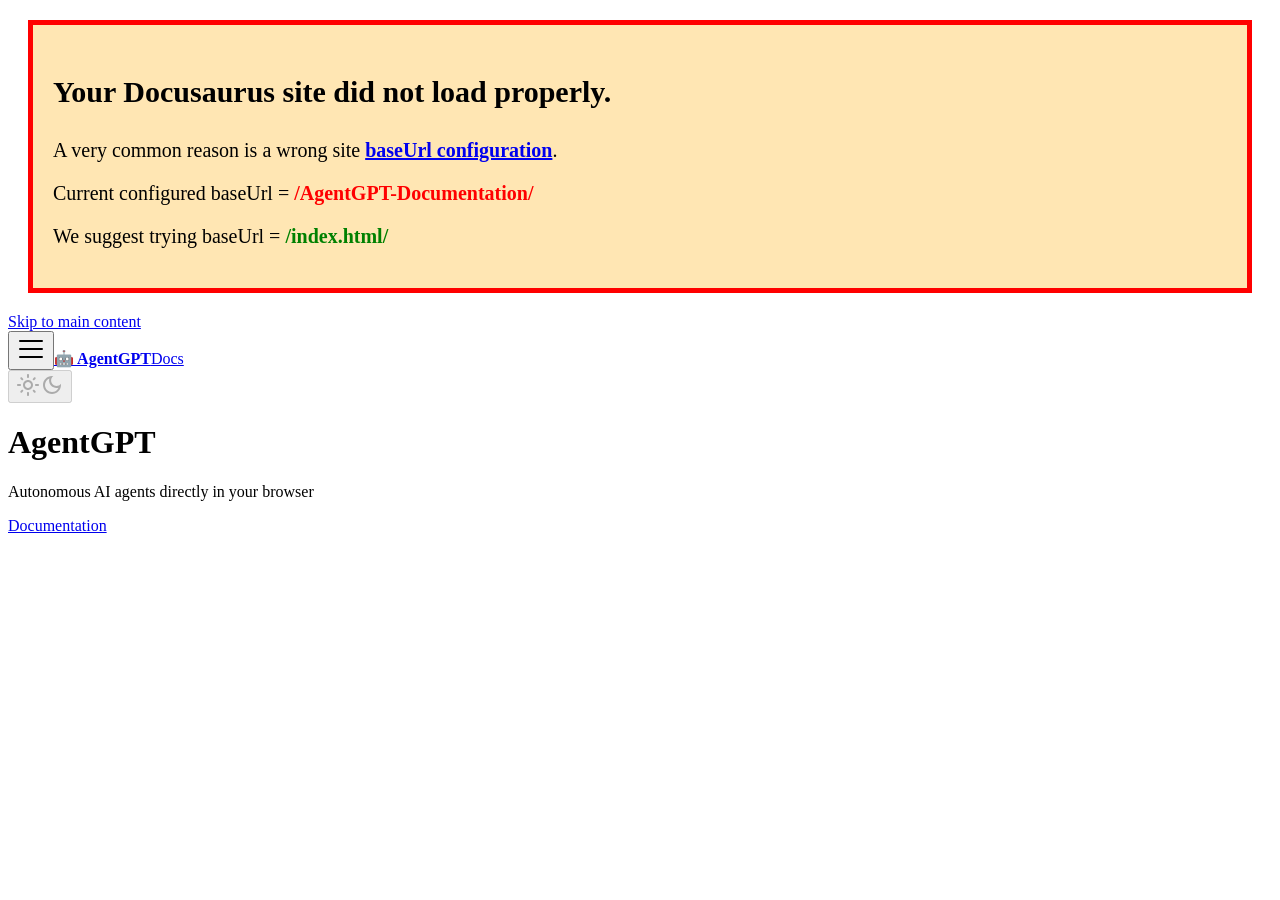
==== index.html @ 6d59c921 "update gh pages" ====
<!doctype html>
<html lang="en" dir="ltr" class="plugin-pages plugin-id-default">
<head>
<meta charset="UTF-8">
<meta name="generator" content="Docusaurus v2.4.0">
<title data-rh="true">Hello from AgentGPT | AgentGPT</title><meta data-rh="true" name="viewport" content="width=device-width,initial-scale=1"><meta data-rh="true" name="twitter:card" content="summary_large_image"><meta data-rh="true" property="og:image" content="https://your-docusaurus-test-site.com/AgentGPT-Documentation/img/docusaurus-social-card.jpg"><meta data-rh="true" name="twitter:image" content="https://your-docusaurus-test-site.com/AgentGPT-Documentation/img/docusaurus-social-card.jpg"><meta data-rh="true" property="og:url" content="https://your-docusaurus-test-site.com/AgentGPT-Documentation/"><meta data-rh="true" name="docusaurus_locale" content="en"><meta data-rh="true" name="docusaurus_tag" content="default"><meta data-rh="true" name="docsearch:language" content="en"><meta data-rh="true" name="docsearch:docusaurus_tag" content="default"><meta data-rh="true" property="og:title" content="Hello from AgentGPT | AgentGPT"><meta data-rh="true" name="description" content="Description will go into a meta tag in &lt;head /&gt;"><meta data-rh="true" property="og:description" content="Description will go into a meta tag in &lt;head /&gt;"><link data-rh="true" rel="icon" href="/AgentGPT-Documentation/img/favicon.ico"><link data-rh="true" rel="canonical" href="https://your-docusaurus-test-site.com/AgentGPT-Documentation/"><link data-rh="true" rel="alternate" href="https://your-docusaurus-test-site.com/AgentGPT-Documentation/" hreflang="en"><link data-rh="true" rel="alternate" href="https://your-docusaurus-test-site.com/AgentGPT-Documentation/" hreflang="x-default"><script data-rh="true">function maybeInsertBanner(){window.__DOCUSAURUS_INSERT_BASEURL_BANNER&&insertBanner()}function insertBanner(){var n=document.getElementById("docusaurus-base-url-issue-banner-container");if(n){n.innerHTML='\n<div id="docusaurus-base-url-issue-banner" style="border: thick solid red; background-color: rgb(255, 230, 179); margin: 20px; padding: 20px; font-size: 20px;">\n   <p style="font-weight: bold; font-size: 30px;">Your Docusaurus site did not load properly.</p>\n   <p>A very common reason is a wrong site <a href="https://docusaurus.io/docs/docusaurus.config.js/#baseUrl" style="font-weight: bold;">baseUrl configuration</a>.</p>\n   <p>Current configured baseUrl = <span style="font-weight: bold; color: red;">/AgentGPT-Documentation/</span> </p>\n   <p>We suggest trying baseUrl = <span id="docusaurus-base-url-issue-banner-suggestion-container" style="font-weight: bold; color: green;"></span></p>\n</div>\n';var e=document.getElementById("docusaurus-base-url-issue-banner-suggestion-container"),s=window.location.pathname,o="/"===s.substr(-1)?s:s+"/";e.innerHTML=o}}window.__DOCUSAURUS_INSERT_BASEURL_BANNER=!0,document.addEventListener("DOMContentLoaded",maybeInsertBanner)</script><link rel="stylesheet" href="/AgentGPT-Documentation/assets/css/styles.31ce480a.css">
<link rel="preload" href="/AgentGPT-Documentation/assets/js/runtime~main.4b435d16.js" as="script">
<link rel="preload" href="/AgentGPT-Documentation/assets/js/main.b98a38b8.js" as="script">
</head>
<body class="navigation-with-keyboard">
<script>!function(){function t(t){document.documentElement.setAttribute("data-theme",t)}var e=function(){var t=null;try{t=new URLSearchParams(window.location.search).get("docusaurus-theme")}catch(t){}return t}()||function(){var t=null;try{t=localStorage.getItem("theme")}catch(t){}return t}();t(null!==e?e:"dark")}()</script><div id="__docusaurus">
<div id="docusaurus-base-url-issue-banner-container"></div><div role="region" aria-label="Skip to main content"><a class="skipToContent_fXgn" href="#docusaurus_skipToContent_fallback">Skip to main content</a></div><nav aria-label="Main" class="navbar navbar--fixed-top"><div class="navbar__inner"><div class="navbar__items"><button aria-label="Toggle navigation bar" aria-expanded="false" class="navbar__toggle clean-btn" type="button"><svg width="30" height="30" viewBox="0 0 30 30" aria-hidden="true"><path stroke="currentColor" stroke-linecap="round" stroke-miterlimit="10" stroke-width="2" d="M4 7h22M4 15h22M4 23h22"></path></svg></button><a class="navbar__brand" href="/AgentGPT-Documentation/"><b class="navbar__title text--truncate">🤖 AgentGPT</b></a><a class="navbar__item navbar__link" href="/AgentGPT-Documentation/docs/intro">Docs</a></div><div class="navbar__items navbar__items--right"><a href="https://github.com/reworkd/AgentGPT" target="_blank" rel="noopener noreferrer" class="navbar__item navbar__link header-github-link" aria-label="GitHub repository"></a><div class="toggle_vylO colorModeToggle_DEke"><button class="clean-btn toggleButton_gllP toggleButtonDisabled_aARS" type="button" disabled="" title="Switch between dark and light mode (currently dark mode)" aria-label="Switch between dark and light mode (currently dark mode)" aria-live="polite"><svg viewBox="0 0 24 24" width="24" height="24" class="lightToggleIcon_pyhR"><path fill="currentColor" d="M12,9c1.65,0,3,1.35,3,3s-1.35,3-3,3s-3-1.35-3-3S10.35,9,12,9 M12,7c-2.76,0-5,2.24-5,5s2.24,5,5,5s5-2.24,5-5 S14.76,7,12,7L12,7z M2,13l2,0c0.55,0,1-0.45,1-1s-0.45-1-1-1l-2,0c-0.55,0-1,0.45-1,1S1.45,13,2,13z M20,13l2,0c0.55,0,1-0.45,1-1 s-0.45-1-1-1l-2,0c-0.55,0-1,0.45-1,1S19.45,13,20,13z M11,2v2c0,0.55,0.45,1,1,1s1-0.45,1-1V2c0-0.55-0.45-1-1-1S11,1.45,11,2z M11,20v2c0,0.55,0.45,1,1,1s1-0.45,1-1v-2c0-0.55-0.45-1-1-1C11.45,19,11,19.45,11,20z M5.99,4.58c-0.39-0.39-1.03-0.39-1.41,0 c-0.39,0.39-0.39,1.03,0,1.41l1.06,1.06c0.39,0.39,1.03,0.39,1.41,0s0.39-1.03,0-1.41L5.99,4.58z M18.36,16.95 c-0.39-0.39-1.03-0.39-1.41,0c-0.39,0.39-0.39,1.03,0,1.41l1.06,1.06c0.39,0.39,1.03,0.39,1.41,0c0.39-0.39,0.39-1.03,0-1.41 L18.36,16.95z M19.42,5.99c0.39-0.39,0.39-1.03,0-1.41c-0.39-0.39-1.03-0.39-1.41,0l-1.06,1.06c-0.39,0.39-0.39,1.03,0,1.41 s1.03,0.39,1.41,0L19.42,5.99z M7.05,18.36c0.39-0.39,0.39-1.03,0-1.41c-0.39-0.39-1.03-0.39-1.41,0l-1.06,1.06 c-0.39,0.39-0.39,1.03,0,1.41s1.03,0.39,1.41,0L7.05,18.36z"></path></svg><svg viewBox="0 0 24 24" width="24" height="24" class="darkToggleIcon_wfgR"><path fill="currentColor" d="M9.37,5.51C9.19,6.15,9.1,6.82,9.1,7.5c0,4.08,3.32,7.4,7.4,7.4c0.68,0,1.35-0.09,1.99-0.27C17.45,17.19,14.93,19,12,19 c-3.86,0-7-3.14-7-7C5,9.07,6.81,6.55,9.37,5.51z M12,3c-4.97,0-9,4.03-9,9s4.03,9,9,9s9-4.03,9-9c0-0.46-0.04-0.92-0.1-1.36 c-0.98,1.37-2.58,2.26-4.4,2.26c-2.98,0-5.4-2.42-5.4-5.4c0-1.81,0.89-3.42,2.26-4.4C12.92,3.04,12.46,3,12,3L12,3z"></path></svg></button></div><div class="searchBox_ZlJk"></div></div></div><div role="presentation" class="navbar-sidebar__backdrop"></div></nav><div id="docusaurus_skipToContent_fallback" class="main-wrapper mainWrapper_z2l0"><header class="hero hero--primary heroBanner_qdFl"><div class="container"><h1 class="hero__title">AgentGPT</h1><p class="hero__subtitle">Autonomous AI agents directly in your browser</p><div class="buttons_AeoN"><a class="button button--secondary button--lg" href="/AgentGPT-Documentation/docs/intro">Documentation</a></div></div></header></div></div>
<script src="/AgentGPT-Documentation/assets/js/runtime~main.4b435d16.js"></script>
<script src="/AgentGPT-Documentation/assets/js/main.b98a38b8.js"></script>
</body>
</html>
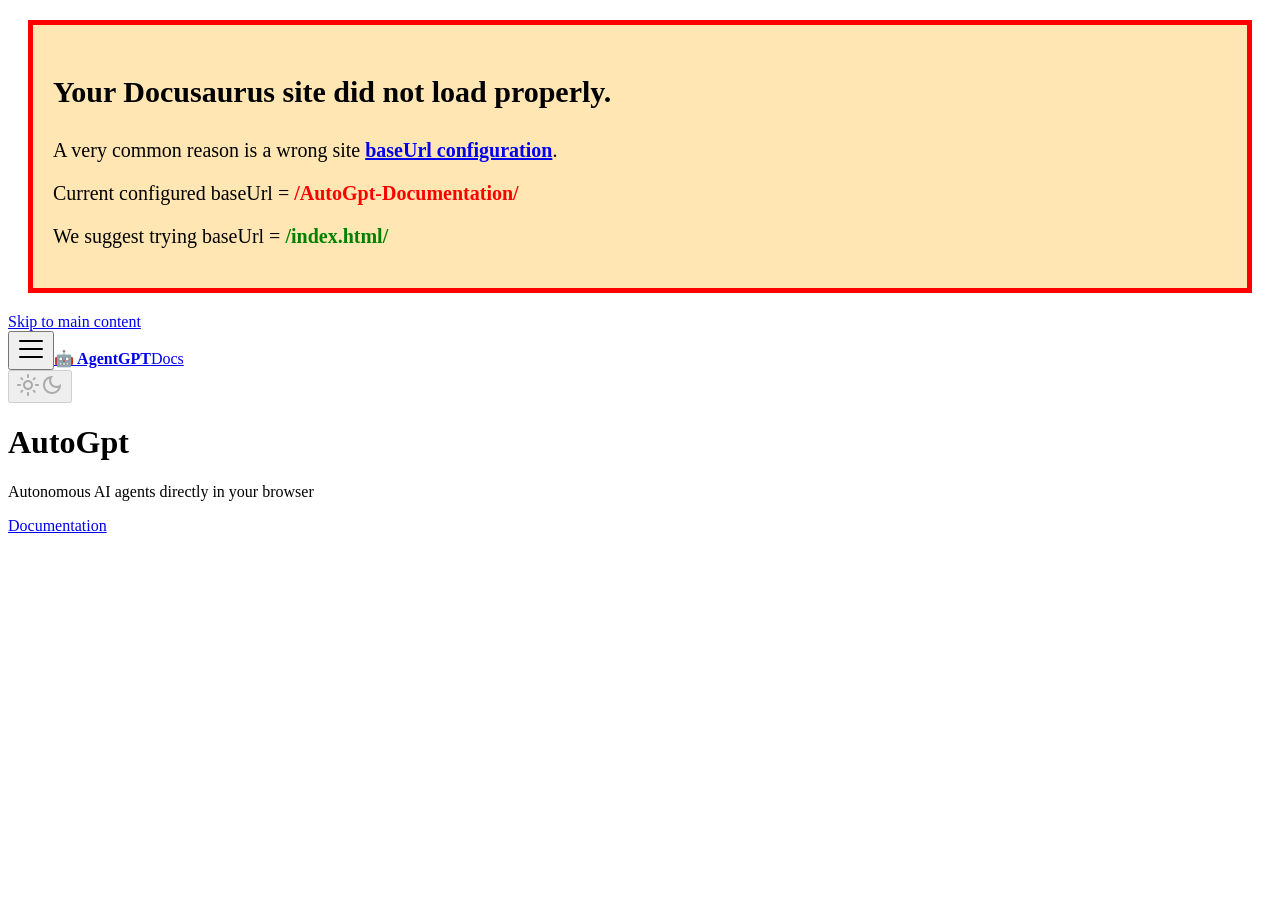
==== commit a760fb4b: "update new build" ====
--- a/index.html
+++ b/index.html
@@ -3,14 +3,14 @@
 <head>
 <meta charset="UTF-8">
 <meta name="generator" content="Docusaurus v2.4.0">
-<title data-rh="true">Hello from AgentGPT | AgentGPT</title><meta data-rh="true" name="viewport" content="width=device-width,initial-scale=1"><meta data-rh="true" name="twitter:card" content="summary_large_image"><meta data-rh="true" property="og:image" content="https://your-docusaurus-test-site.com/AgentGPT-Documentation/img/docusaurus-social-card.jpg"><meta data-rh="true" name="twitter:image" content="https://your-docusaurus-test-site.com/AgentGPT-Documentation/img/docusaurus-social-card.jpg"><meta data-rh="true" property="og:url" content="https://your-docusaurus-test-site.com/AgentGPT-Documentation/"><meta data-rh="true" name="docusaurus_locale" content="en"><meta data-rh="true" name="docusaurus_tag" content="default"><meta data-rh="true" name="docsearch:language" content="en"><meta data-rh="true" name="docsearch:docusaurus_tag" content="default"><meta data-rh="true" property="og:title" content="Hello from AgentGPT | AgentGPT"><meta data-rh="true" name="description" content="Description will go into a meta tag in &lt;head /&gt;"><meta data-rh="true" property="og:description" content="Description will go into a meta tag in &lt;head /&gt;"><link data-rh="true" rel="icon" href="/AgentGPT-Documentation/img/favicon.ico"><link data-rh="true" rel="canonical" href="https://your-docusaurus-test-site.com/AgentGPT-Documentation/"><link data-rh="true" rel="alternate" href="https://your-docusaurus-test-site.com/AgentGPT-Documentation/" hreflang="en"><link data-rh="true" rel="alternate" href="https://your-docusaurus-test-site.com/AgentGPT-Documentation/" hreflang="x-default"><script data-rh="true">function maybeInsertBanner(){window.__DOCUSAURUS_INSERT_BASEURL_BANNER&&insertBanner()}function insertBanner(){var n=document.getElementById("docusaurus-base-url-issue-banner-container");if(n){n.innerHTML='\n<div id="docusaurus-base-url-issue-banner" style="border: thick solid red; background-color: rgb(255, 230, 179); margin: 20px; padding: 20px; font-size: 20px;">\n   <p style="font-weight: bold; font-size: 30px;">Your Docusaurus site did not load properly.</p>\n   <p>A very common reason is a wrong site <a href="https://docusaurus.io/docs/docusaurus.config.js/#baseUrl" style="font-weight: bold;">baseUrl configuration</a>.</p>\n   <p>Current configured baseUrl = <span style="font-weight: bold; color: red;">/AgentGPT-Documentation/</span> </p>\n   <p>We suggest trying baseUrl = <span id="docusaurus-base-url-issue-banner-suggestion-container" style="font-weight: bold; color: green;"></span></p>\n</div>\n';var e=document.getElementById("docusaurus-base-url-issue-banner-suggestion-container"),s=window.location.pathname,o="/"===s.substr(-1)?s:s+"/";e.innerHTML=o}}window.__DOCUSAURUS_INSERT_BASEURL_BANNER=!0,document.addEventListener("DOMContentLoaded",maybeInsertBanner)</script><link rel="stylesheet" href="/AgentGPT-Documentation/assets/css/styles.31ce480a.css">
-<link rel="preload" href="/AgentGPT-Documentation/assets/js/runtime~main.4b435d16.js" as="script">
-<link rel="preload" href="/AgentGPT-Documentation/assets/js/main.b98a38b8.js" as="script">
+<title data-rh="true">Hello from AutoGpt | AutoGpt</title><meta data-rh="true" name="viewport" content="width=device-width,initial-scale=1"><meta data-rh="true" name="twitter:card" content="summary_large_image"><meta data-rh="true" property="og:image" content="https://your-docusaurus-test-site.com/AutoGpt-Documentation/img/docusaurus-social-card.jpg"><meta data-rh="true" name="twitter:image" content="https://your-docusaurus-test-site.com/AutoGpt-Documentation/img/docusaurus-social-card.jpg"><meta data-rh="true" property="og:url" content="https://your-docusaurus-test-site.com/AutoGpt-Documentation/"><meta data-rh="true" name="docusaurus_locale" content="en"><meta data-rh="true" name="docusaurus_tag" content="default"><meta data-rh="true" name="docsearch:language" content="en"><meta data-rh="true" name="docsearch:docusaurus_tag" content="default"><meta data-rh="true" property="og:title" content="Hello from AutoGpt | AutoGpt"><meta data-rh="true" name="description" content="Description will go into a meta tag in &lt;head /&gt;"><meta data-rh="true" property="og:description" content="Description will go into a meta tag in &lt;head /&gt;"><link data-rh="true" rel="icon" href="/AutoGpt-Documentation/img/favicon.ico"><link data-rh="true" rel="canonical" href="https://your-docusaurus-test-site.com/AutoGpt-Documentation/"><link data-rh="true" rel="alternate" href="https://your-docusaurus-test-site.com/AutoGpt-Documentation/" hreflang="en"><link data-rh="true" rel="alternate" href="https://your-docusaurus-test-site.com/AutoGpt-Documentation/" hreflang="x-default"><script data-rh="true">function maybeInsertBanner(){window.__DOCUSAURUS_INSERT_BASEURL_BANNER&&insertBanner()}function insertBanner(){var n=document.getElementById("docusaurus-base-url-issue-banner-container");if(n){n.innerHTML='\n<div id="docusaurus-base-url-issue-banner" style="border: thick solid red; background-color: rgb(255, 230, 179); margin: 20px; padding: 20px; font-size: 20px;">\n   <p style="font-weight: bold; font-size: 30px;">Your Docusaurus site did not load properly.</p>\n   <p>A very common reason is a wrong site <a href="https://docusaurus.io/docs/docusaurus.config.js/#baseUrl" style="font-weight: bold;">baseUrl configuration</a>.</p>\n   <p>Current configured baseUrl = <span style="font-weight: bold; color: red;">/AutoGpt-Documentation/</span> </p>\n   <p>We suggest trying baseUrl = <span id="docusaurus-base-url-issue-banner-suggestion-container" style="font-weight: bold; color: green;"></span></p>\n</div>\n';var e=document.getElementById("docusaurus-base-url-issue-banner-suggestion-container"),s=window.location.pathname,o="/"===s.substr(-1)?s:s+"/";e.innerHTML=o}}window.__DOCUSAURUS_INSERT_BASEURL_BANNER=!0,document.addEventListener("DOMContentLoaded",maybeInsertBanner)</script><link rel="stylesheet" href="/AutoGpt-Documentation/assets/css/styles.31ce480a.css">
+<link rel="preload" href="/AutoGpt-Documentation/assets/js/runtime~main.1c072b3c.js" as="script">
+<link rel="preload" href="/AutoGpt-Documentation/assets/js/main.272b8434.js" as="script">
 </head>
 <body class="navigation-with-keyboard">
 <script>!function(){function t(t){document.documentElement.setAttribute("data-theme",t)}var e=function(){var t=null;try{t=new URLSearchParams(window.location.search).get("docusaurus-theme")}catch(t){}return t}()||function(){var t=null;try{t=localStorage.getItem("theme")}catch(t){}return t}();t(null!==e?e:"dark")}()</script><div id="__docusaurus">
-<div id="docusaurus-base-url-issue-banner-container"></div><div role="region" aria-label="Skip to main content"><a class="skipToContent_fXgn" href="#docusaurus_skipToContent_fallback">Skip to main content</a></div><nav aria-label="Main" class="navbar navbar--fixed-top"><div class="navbar__inner"><div class="navbar__items"><button aria-label="Toggle navigation bar" aria-expanded="false" class="navbar__toggle clean-btn" type="button"><svg width="30" height="30" viewBox="0 0 30 30" aria-hidden="true"><path stroke="currentColor" stroke-linecap="round" stroke-miterlimit="10" stroke-width="2" d="M4 7h22M4 15h22M4 23h22"></path></svg></button><a class="navbar__brand" href="/AgentGPT-Documentation/"><b class="navbar__title text--truncate">🤖 AgentGPT</b></a><a class="navbar__item navbar__link" href="/AgentGPT-Documentation/docs/intro">Docs</a></div><div class="navbar__items navbar__items--right"><a href="https://github.com/reworkd/AgentGPT" target="_blank" rel="noopener noreferrer" class="navbar__item navbar__link header-github-link" aria-label="GitHub repository"></a><div class="toggle_vylO colorModeToggle_DEke"><button class="clean-btn toggleButton_gllP toggleButtonDisabled_aARS" type="button" disabled="" title="Switch between dark and light mode (currently dark mode)" aria-label="Switch between dark and light mode (currently dark mode)" aria-live="polite"><svg viewBox="0 0 24 24" width="24" height="24" class="lightToggleIcon_pyhR"><path fill="currentColor" d="M12,9c1.65,0,3,1.35,3,3s-1.35,3-3,3s-3-1.35-3-3S10.35,9,12,9 M12,7c-2.76,0-5,2.24-5,5s2.24,5,5,5s5-2.24,5-5 S14.76,7,12,7L12,7z M2,13l2,0c0.55,0,1-0.45,1-1s-0.45-1-1-1l-2,0c-0.55,0-1,0.45-1,1S1.45,13,2,13z M20,13l2,0c0.55,0,1-0.45,1-1 s-0.45-1-1-1l-2,0c-0.55,0-1,0.45-1,1S19.45,13,20,13z M11,2v2c0,0.55,0.45,1,1,1s1-0.45,1-1V2c0-0.55-0.45-1-1-1S11,1.45,11,2z M11,20v2c0,0.55,0.45,1,1,1s1-0.45,1-1v-2c0-0.55-0.45-1-1-1C11.45,19,11,19.45,11,20z M5.99,4.58c-0.39-0.39-1.03-0.39-1.41,0 c-0.39,0.39-0.39,1.03,0,1.41l1.06,1.06c0.39,0.39,1.03,0.39,1.41,0s0.39-1.03,0-1.41L5.99,4.58z M18.36,16.95 c-0.39-0.39-1.03-0.39-1.41,0c-0.39,0.39-0.39,1.03,0,1.41l1.06,1.06c0.39,0.39,1.03,0.39,1.41,0c0.39-0.39,0.39-1.03,0-1.41 L18.36,16.95z M19.42,5.99c0.39-0.39,0.39-1.03,0-1.41c-0.39-0.39-1.03-0.39-1.41,0l-1.06,1.06c-0.39,0.39-0.39,1.03,0,1.41 s1.03,0.39,1.41,0L19.42,5.99z M7.05,18.36c0.39-0.39,0.39-1.03,0-1.41c-0.39-0.39-1.03-0.39-1.41,0l-1.06,1.06 c-0.39,0.39-0.39,1.03,0,1.41s1.03,0.39,1.41,0L7.05,18.36z"></path></svg><svg viewBox="0 0 24 24" width="24" height="24" class="darkToggleIcon_wfgR"><path fill="currentColor" d="M9.37,5.51C9.19,6.15,9.1,6.82,9.1,7.5c0,4.08,3.32,7.4,7.4,7.4c0.68,0,1.35-0.09,1.99-0.27C17.45,17.19,14.93,19,12,19 c-3.86,0-7-3.14-7-7C5,9.07,6.81,6.55,9.37,5.51z M12,3c-4.97,0-9,4.03-9,9s4.03,9,9,9s9-4.03,9-9c0-0.46-0.04-0.92-0.1-1.36 c-0.98,1.37-2.58,2.26-4.4,2.26c-2.98,0-5.4-2.42-5.4-5.4c0-1.81,0.89-3.42,2.26-4.4C12.92,3.04,12.46,3,12,3L12,3z"></path></svg></button></div><div class="searchBox_ZlJk"></div></div></div><div role="presentation" class="navbar-sidebar__backdrop"></div></nav><div id="docusaurus_skipToContent_fallback" class="main-wrapper mainWrapper_z2l0"><header class="hero hero--primary heroBanner_qdFl"><div class="container"><h1 class="hero__title">AgentGPT</h1><p class="hero__subtitle">Autonomous AI agents directly in your browser</p><div class="buttons_AeoN"><a class="button button--secondary button--lg" href="/AgentGPT-Documentation/docs/intro">Documentation</a></div></div></header></div></div>
-<script src="/AgentGPT-Documentation/assets/js/runtime~main.4b435d16.js"></script>
-<script src="/AgentGPT-Documentation/assets/js/main.b98a38b8.js"></script>
+<div id="docusaurus-base-url-issue-banner-container"></div><div role="region" aria-label="Skip to main content"><a class="skipToContent_fXgn" href="#docusaurus_skipToContent_fallback">Skip to main content</a></div><nav aria-label="Main" class="navbar navbar--fixed-top"><div class="navbar__inner"><div class="navbar__items"><button aria-label="Toggle navigation bar" aria-expanded="false" class="navbar__toggle clean-btn" type="button"><svg width="30" height="30" viewBox="0 0 30 30" aria-hidden="true"><path stroke="currentColor" stroke-linecap="round" stroke-miterlimit="10" stroke-width="2" d="M4 7h22M4 15h22M4 23h22"></path></svg></button><a class="navbar__brand" href="/AutoGpt-Documentation/"><b class="navbar__title text--truncate">🤖 AgentGPT</b></a><a class="navbar__item navbar__link" href="/AutoGpt-Documentation/docs/intro">Docs</a></div><div class="navbar__items navbar__items--right"><a href="https://github.com/FreeGptOrg" target="_blank" rel="noopener noreferrer" class="navbar__item navbar__link header-github-link" aria-label="GitHub repository"></a><div class="toggle_vylO colorModeToggle_DEke"><button class="clean-btn toggleButton_gllP toggleButtonDisabled_aARS" type="button" disabled="" title="Switch between dark and light mode (currently dark mode)" aria-label="Switch between dark and light mode (currently dark mode)" aria-live="polite"><svg viewBox="0 0 24 24" width="24" height="24" class="lightToggleIcon_pyhR"><path fill="currentColor" d="M12,9c1.65,0,3,1.35,3,3s-1.35,3-3,3s-3-1.35-3-3S10.35,9,12,9 M12,7c-2.76,0-5,2.24-5,5s2.24,5,5,5s5-2.24,5-5 S14.76,7,12,7L12,7z M2,13l2,0c0.55,0,1-0.45,1-1s-0.45-1-1-1l-2,0c-0.55,0-1,0.45-1,1S1.45,13,2,13z M20,13l2,0c0.55,0,1-0.45,1-1 s-0.45-1-1-1l-2,0c-0.55,0-1,0.45-1,1S19.45,13,20,13z M11,2v2c0,0.55,0.45,1,1,1s1-0.45,1-1V2c0-0.55-0.45-1-1-1S11,1.45,11,2z M11,20v2c0,0.55,0.45,1,1,1s1-0.45,1-1v-2c0-0.55-0.45-1-1-1C11.45,19,11,19.45,11,20z M5.99,4.58c-0.39-0.39-1.03-0.39-1.41,0 c-0.39,0.39-0.39,1.03,0,1.41l1.06,1.06c0.39,0.39,1.03,0.39,1.41,0s0.39-1.03,0-1.41L5.99,4.58z M18.36,16.95 c-0.39-0.39-1.03-0.39-1.41,0c-0.39,0.39-0.39,1.03,0,1.41l1.06,1.06c0.39,0.39,1.03,0.39,1.41,0c0.39-0.39,0.39-1.03,0-1.41 L18.36,16.95z M19.42,5.99c0.39-0.39,0.39-1.03,0-1.41c-0.39-0.39-1.03-0.39-1.41,0l-1.06,1.06c-0.39,0.39-0.39,1.03,0,1.41 s1.03,0.39,1.41,0L19.42,5.99z M7.05,18.36c0.39-0.39,0.39-1.03,0-1.41c-0.39-0.39-1.03-0.39-1.41,0l-1.06,1.06 c-0.39,0.39-0.39,1.03,0,1.41s1.03,0.39,1.41,0L7.05,18.36z"></path></svg><svg viewBox="0 0 24 24" width="24" height="24" class="darkToggleIcon_wfgR"><path fill="currentColor" d="M9.37,5.51C9.19,6.15,9.1,6.82,9.1,7.5c0,4.08,3.32,7.4,7.4,7.4c0.68,0,1.35-0.09,1.99-0.27C17.45,17.19,14.93,19,12,19 c-3.86,0-7-3.14-7-7C5,9.07,6.81,6.55,9.37,5.51z M12,3c-4.97,0-9,4.03-9,9s4.03,9,9,9s9-4.03,9-9c0-0.46-0.04-0.92-0.1-1.36 c-0.98,1.37-2.58,2.26-4.4,2.26c-2.98,0-5.4-2.42-5.4-5.4c0-1.81,0.89-3.42,2.26-4.4C12.92,3.04,12.46,3,12,3L12,3z"></path></svg></button></div><div class="searchBox_ZlJk"></div></div></div><div role="presentation" class="navbar-sidebar__backdrop"></div></nav><div id="docusaurus_skipToContent_fallback" class="main-wrapper mainWrapper_z2l0"><header class="hero hero--primary heroBanner_qdFl"><div class="container"><h1 class="hero__title">AutoGpt</h1><p class="hero__subtitle">Autonomous AI agents directly in your browser</p><div class="buttons_AeoN"><a class="button button--secondary button--lg" href="/AutoGpt-Documentation/docs/intro">Documentation</a></div></div></header></div></div>
+<script src="/AutoGpt-Documentation/assets/js/runtime~main.1c072b3c.js"></script>
+<script src="/AutoGpt-Documentation/assets/js/main.272b8434.js"></script>
 </body>
 </html>
